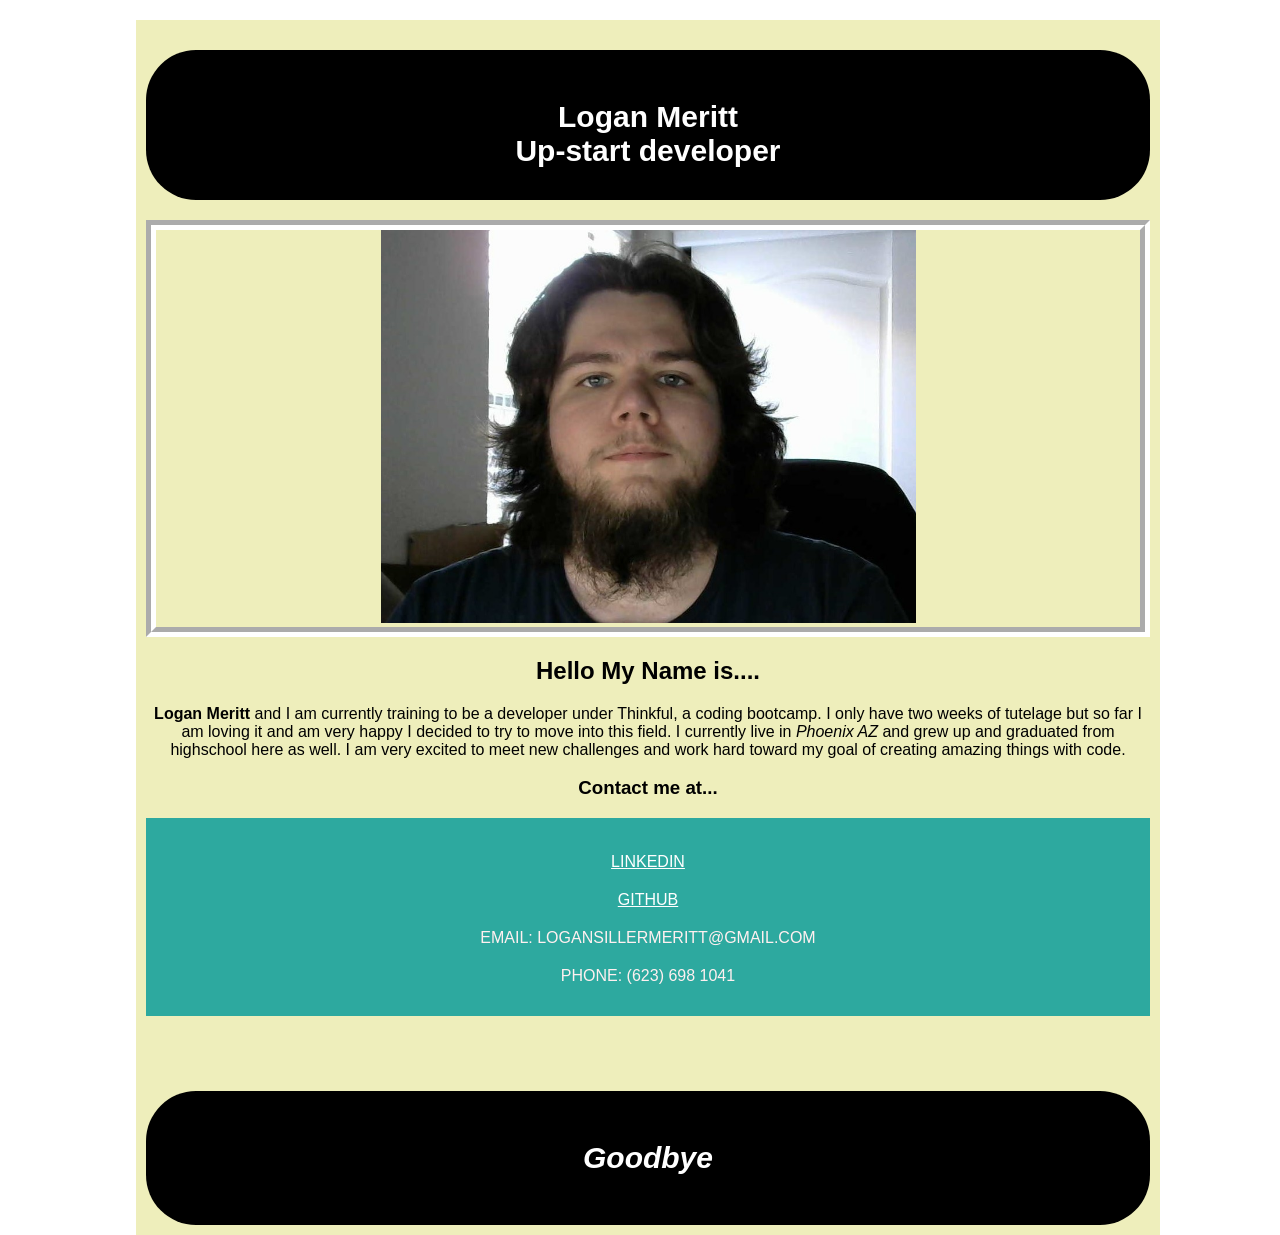
==== index.html @ a0936724 "Add files via upload" ====
<!DOCTYPE html>
<!--here is the doctype and header setting everything up for proper coding-->
<html>
  <head>
    <meta charset="utf-8">
    <meta name="viewport" content="width=device-width">
    <title>Logan Meritt</title>
    <link href="style.css" rel="stylesheet" type="text/css" />
  </head>
  
<!--Below the body is set up to show off the page based on what I write along with a classification to cover the entire page in a light yellow almost like aged paper--> 
  
<body><div class="box">
  
  <!--created a headerline for designation and immediate importance for search engines-->
  
 <header>
     <h1><div>Logan Meritt</div><div>Up-start developer</div></h1>
 </header>
  
  <!--This puts a photo onto the site, specifically a photo of me-->
  
<div class="groove"><img src="images/unflattering-photo.jpg" alt="Photo of Logan Meritt" width="535"></div>

   <!--here I set up my 2nd heading making it of secondary importance-->
  
   <h2>Hello My Name is....</h2>
  
  <!--here I bolded my name in this paragraph before writing about myself-->
  
   <article><p><b>Logan Meritt</b> and I am currently training to be a developer under Thinkful, a coding bootcamp. I only have two weeks of tutelage but so far I am loving it and am very happy I decided to try to move into this field. I currently live in <i>Phoenix AZ</i> and grew up and graduated from highschool here as well. I am very excited to meet new challenges and work hard toward my goal of creating amazing things with code.</p></article>

  <!--here i set up a 3rd heading making it of tertiary importance-->

  <h3>Contact me at...</h3>

  <!--this is two links that go to my linkedin and github profiles along with my email and phone number-->
  <div class="links"><p>
    <div class="space"><a href="https://www.linkedin.com/in/logan-meritt-a09370248/">Linkedin </a><br></div>
    
    <div class="space"><a href="https://github.com/NagolRellis">GitHub</a><br></div>
    
    <div class="space">Email: logansillermeritt@gmail.com <br></div>
      
    Phone: (623) 698 1041 
  </p></div>

<!--lastly the footer that is jsut saying goodbye to anyone viewing my site-->
  
<footer>
		<p><b><i>Goodbye</i></b></p>
</footer>
</div>



  
  <script src="script.js"></script>
 <!--
  This script places a badge on your repl's full-browser view back to your repl's cover
  page. Try various colors for the theme: dark, light, red, orange, yellow, lime, green,
  teal, blue, blurple, magenta, pink!
  -->
  <script src="https://replit.com/public/js/replit-badge.js" theme="blue" defer></script> 
</body>

</html>
---- style.css ----
html, body {
  height: 100%;
  width: 100%;
}

/*this is a box that turns everything a very pale yellow, like aged paper, i used it to outline my entire page.*/
.box {
  margin: 20px 10%;
  background-color: #eeb;
  padding: 10px;
  font-family: arial, sans-serif;
  text-align: center;
}



/*changing the way the main header on my HTML page is viewed, colors, placement ect.*/

header h1 {
	font-family: 'Quattrocento Sans', sans-serif; 
	font-size: 30px;
	padding: 50px 50px;
	margin: 10 10 10 10px;
  color: white;
  text-align: center;
  background-color: black;
  text-decoration:none;
  height: 50px;
  border-radius: 50px;
}


/*this is a box that has curved corners, I used it for my footer*/
footer {
  font-family: 'Quattrocento Sans', sans-serif; 
  font-size: 30px;
  color: white;
  background-color: black;
  margin: 75px 0 0 0;
  padding: 20px 0;
  border-radius: 50px;
}


/*this puts a box around something to show it off if they have a classifciation of links, I used it for my links/contact info*/
.links {
  color: #fff0f0;
  font-family: arial;
  background-color: #2da99f;
  text-decoration: none;
  text-transform: uppercase;
  padding: 15px 20px;
}


/*this is here to put some space up and down between things on my site if they are classified as space, I used it to create some space between my contact info*/
.space {
  margin: 20px 10%;
}


/*this is a box that has a grooved edge if it is classified as grooved, I used it as a frame for my photo*/
.groove {  border: 10px groove white; }

/*this chooses the color my links if they sit there, have been visted before, a mouse is hovering over it, or someone is activley clicking it*/

a:link    { color: white;  }
a:visited { color: darkgrey;   }
a:hover   { color: grey; }
a:active  { color: black;  }
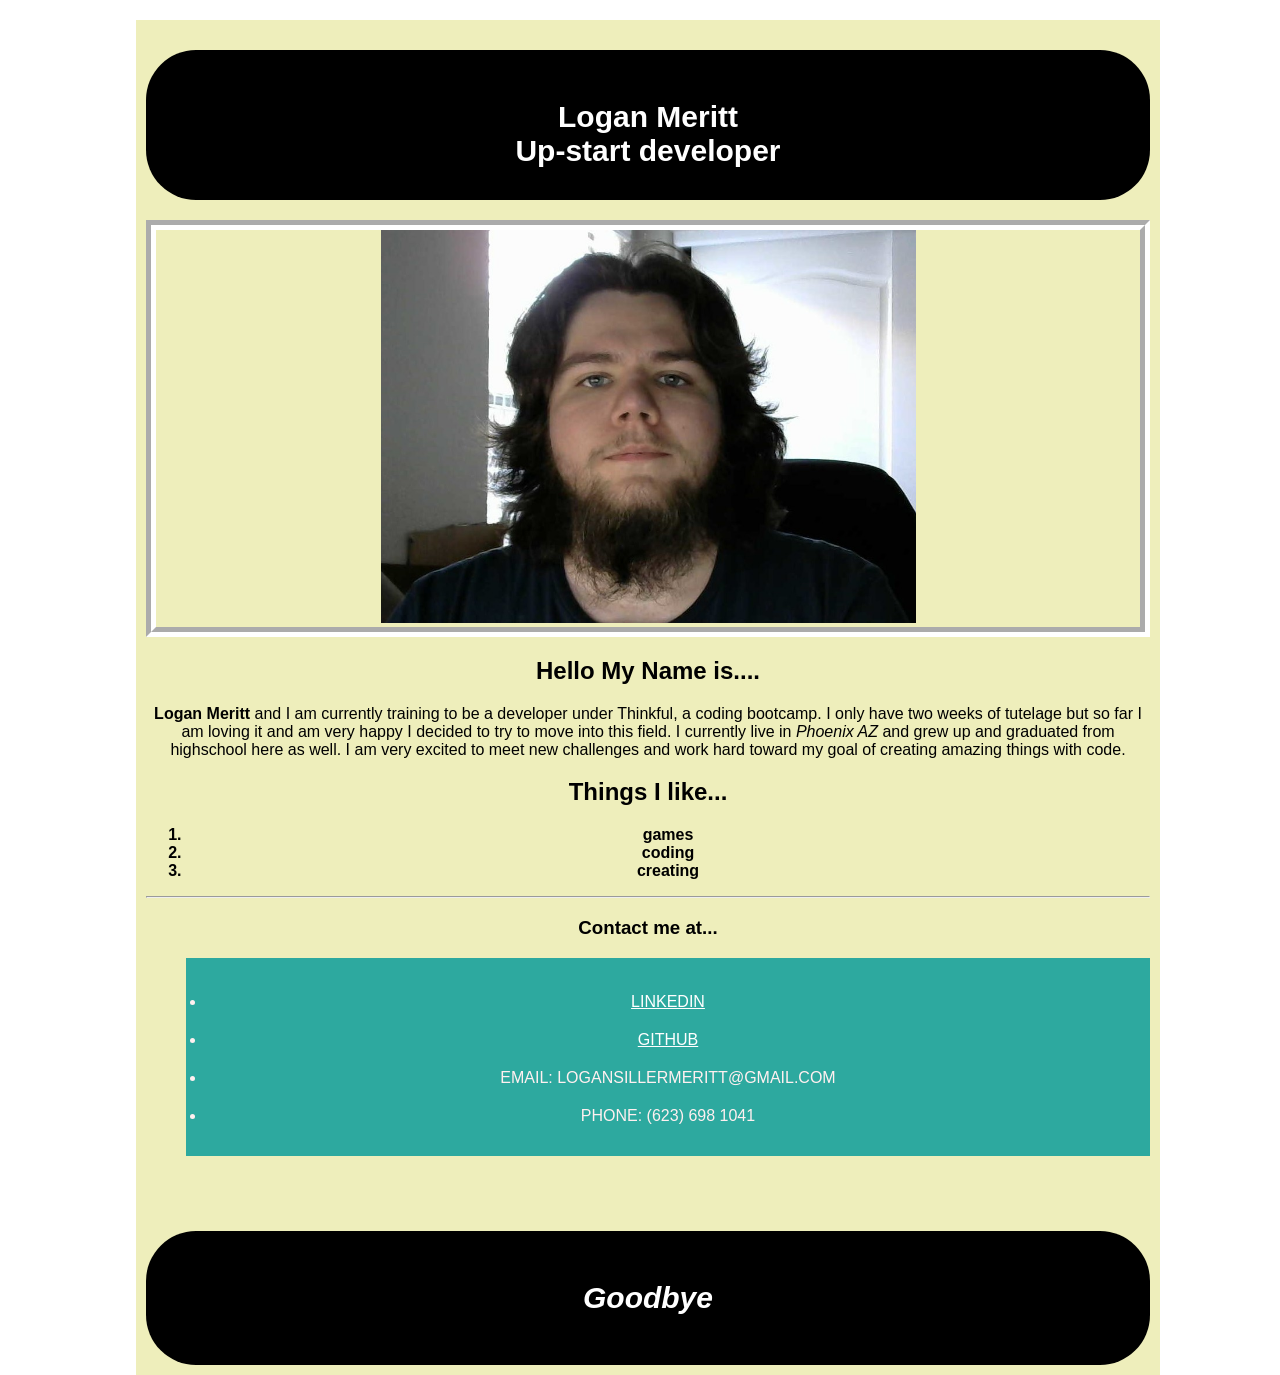
==== commit c25ba335: "Add files via upload" ====
--- a/index.html
+++ b/index.html
@@ -31,21 +31,38 @@
   
    <article><p><b>Logan Meritt</b> and I am currently training to be a developer under Thinkful, a coding bootcamp. I only have two weeks of tutelage but so far I am loving it and am very happy I decided to try to move into this field. I currently live in <i>Phoenix AZ</i> and grew up and graduated from highschool here as well. I am very excited to meet new challenges and work hard toward my goal of creating amazing things with code.</p></article>
 
+   <h2>Things I like...</h2>
+
+  <b>
+  <ol>
+    <li>games</li>
+    <li>coding</li>
+    <li>creating</li>
+  </ol>
+  </b>
+  
+<!--added a dividing line between the top half and lower half of my webpage-->
+  
+<hr>
+  
   <!--here i set up a 3rd heading making it of tertiary importance-->
 
   <h3>Contact me at...</h3>
 
-  <!--this is two links that go to my linkedin and github profiles along with my email and phone number-->
+  <!--this is two links that go to my linkedin and github profiles along with my email and phone number. it is also set up to add decimal points using listings for code-->
+  
+  <nav><ul>
   <div class="links"><p>
-    <div class="space"><a href="https://www.linkedin.com/in/logan-meritt-a09370248/">Linkedin </a><br></div>
+    <li><div class="space"><a href="https://www.linkedin.com/in/logan-meritt-a09370248/">Linkedin </a><br></div></li>
     
-    <div class="space"><a href="https://github.com/NagolRellis">GitHub</a><br></div>
+    <li><div class="space"><a href="https://github.com/NagolRellis">GitHub</a><br></div></li>
     
-    <div class="space">Email: logansillermeritt@gmail.com <br></div>
+    <li><div class="space">Email: logansillermeritt@gmail.com <br></div></li>
       
-    Phone: (623) 698 1041 
+    <li>Phone: (623) 698 1041 </li>
   </p></div>
-
+  </ul></nav> 
+   
 <!--lastly the footer that is jsut saying goodbye to anyone viewing my site-->
   
 <footer>
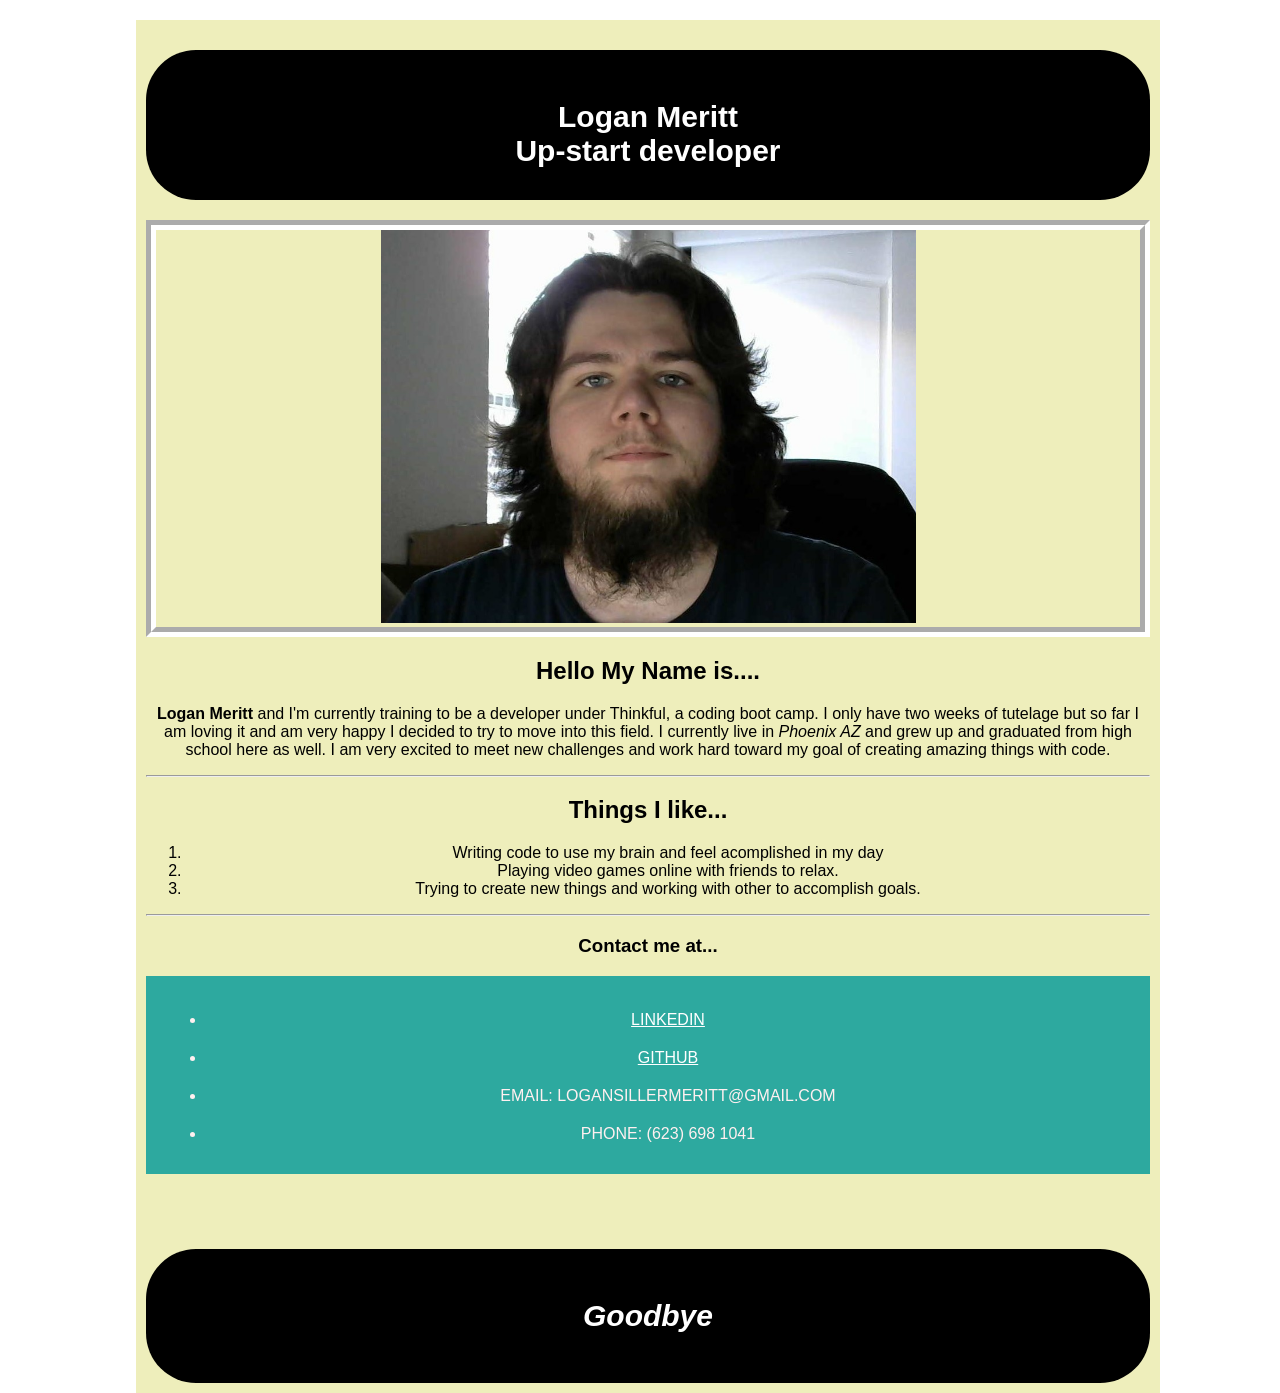
==== commit e3278c78: "Add files via upload" ====
--- a/index.html
+++ b/index.html
@@ -1,7 +1,6 @@
-
 <!DOCTYPE html>
 <!--here is the doctype and header setting everything up for proper coding-->
-<html>
+<html lang="en-US">
   <head>
     <meta charset="utf-8">
     <meta name="viewport" content="width=device-width">
@@ -15,8 +14,10 @@
   
   <!--created a headerline for designation and immediate importance for search engines-->
   
+ <main>
  <header>
-     <h1><div>Logan Meritt</div><div>Up-start developer</div></h1>
+     <h1>Logan Meritt<br>
+      Up-start developer</h1>
  </header>
   
   <!--This puts a photo onto the site, specifically a photo of me-->
@@ -25,23 +26,25 @@
 
    <!--here I set up my 2nd heading making it of secondary importance-->
   
-   <h2>Hello My Name is....</h2>
+   <article><h2>Hello My Name is....</h2></article>
   
   <!--here I bolded my name in this paragraph before writing about myself-->
   
-   <article><p><b>Logan Meritt</b> and I am currently training to be a developer under Thinkful, a coding bootcamp. I only have two weeks of tutelage but so far I am loving it and am very happy I decided to try to move into this field. I currently live in <i>Phoenix AZ</i> and grew up and graduated from highschool here as well. I am very excited to meet new challenges and work hard toward my goal of creating amazing things with code.</p></article>
+   <p><b>Logan Meritt</b> and I'm currently training to be a developer under Thinkful, a coding boot camp. I only have two weeks of tutelage but so far I am loving it and am very happy I decided to try to move into this field. I currently live in <i>Phoenix AZ</i> and grew up and graduated from high school here as well. I am very excited to meet new challenges and work hard toward my goal of creating amazing things with code.</p>
+</main>
 
+<!--added a dividing line between the top half and lower half of my webpage-->
+  
+<hr>
+  
    <h2>Things I like...</h2>
 
-  <b>
   <ol>
-    <li>games</li>
-    <li>coding</li>
-    <li>creating</li>
-  </ol>
-  </b>
-  
-<!--added a dividing line between the top half and lower half of my webpage-->
+    <li>Writing code to use my brain and feel acomplished in my day</li>
+    <li>Playing video games online with friends to relax.</li>
+    <li>Trying to create new things and working with other to accomplish goals.</li>
+ </ol>
+
   
 <hr>
   
@@ -51,8 +54,8 @@
 
   <!--this is two links that go to my linkedin and github profiles along with my email and phone number. it is also set up to add decimal points using listings for code-->
   
-  <nav><ul>
-  <div class="links"><p>
+  <nav><div class="links">
+  <ul>
     <li><div class="space"><a href="https://www.linkedin.com/in/logan-meritt-a09370248/">Linkedin </a><br></div></li>
     
     <li><div class="space"><a href="https://github.com/NagolRellis">GitHub</a><br></div></li>
@@ -60,26 +63,14 @@
     <li><div class="space">Email: logansillermeritt@gmail.com <br></div></li>
       
     <li>Phone: (623) 698 1041 </li>
-  </p></div>
-  </ul></nav> 
+  </ul>
+  </div></nav> 
    
-<!--lastly the footer that is jsut saying goodbye to anyone viewing my site-->
+<!--lastly the footer that is just saying goodbye to anyone viewing my site-->
   
 <footer>
 		<p><b><i>Goodbye</i></b></p>
 </footer>
 </div>
-
-
-
-  
-  <script src="script.js"></script>
- <!--
-  This script places a badge on your repl's full-browser view back to your repl's cover
-  page. Try various colors for the theme: dark, light, red, orange, yellow, lime, green,
-  teal, blue, blurple, magenta, pink!
-  -->
-  <script src="https://replit.com/public/js/replit-badge.js" theme="blue" defer></script> 
 </body>
-
 </html>
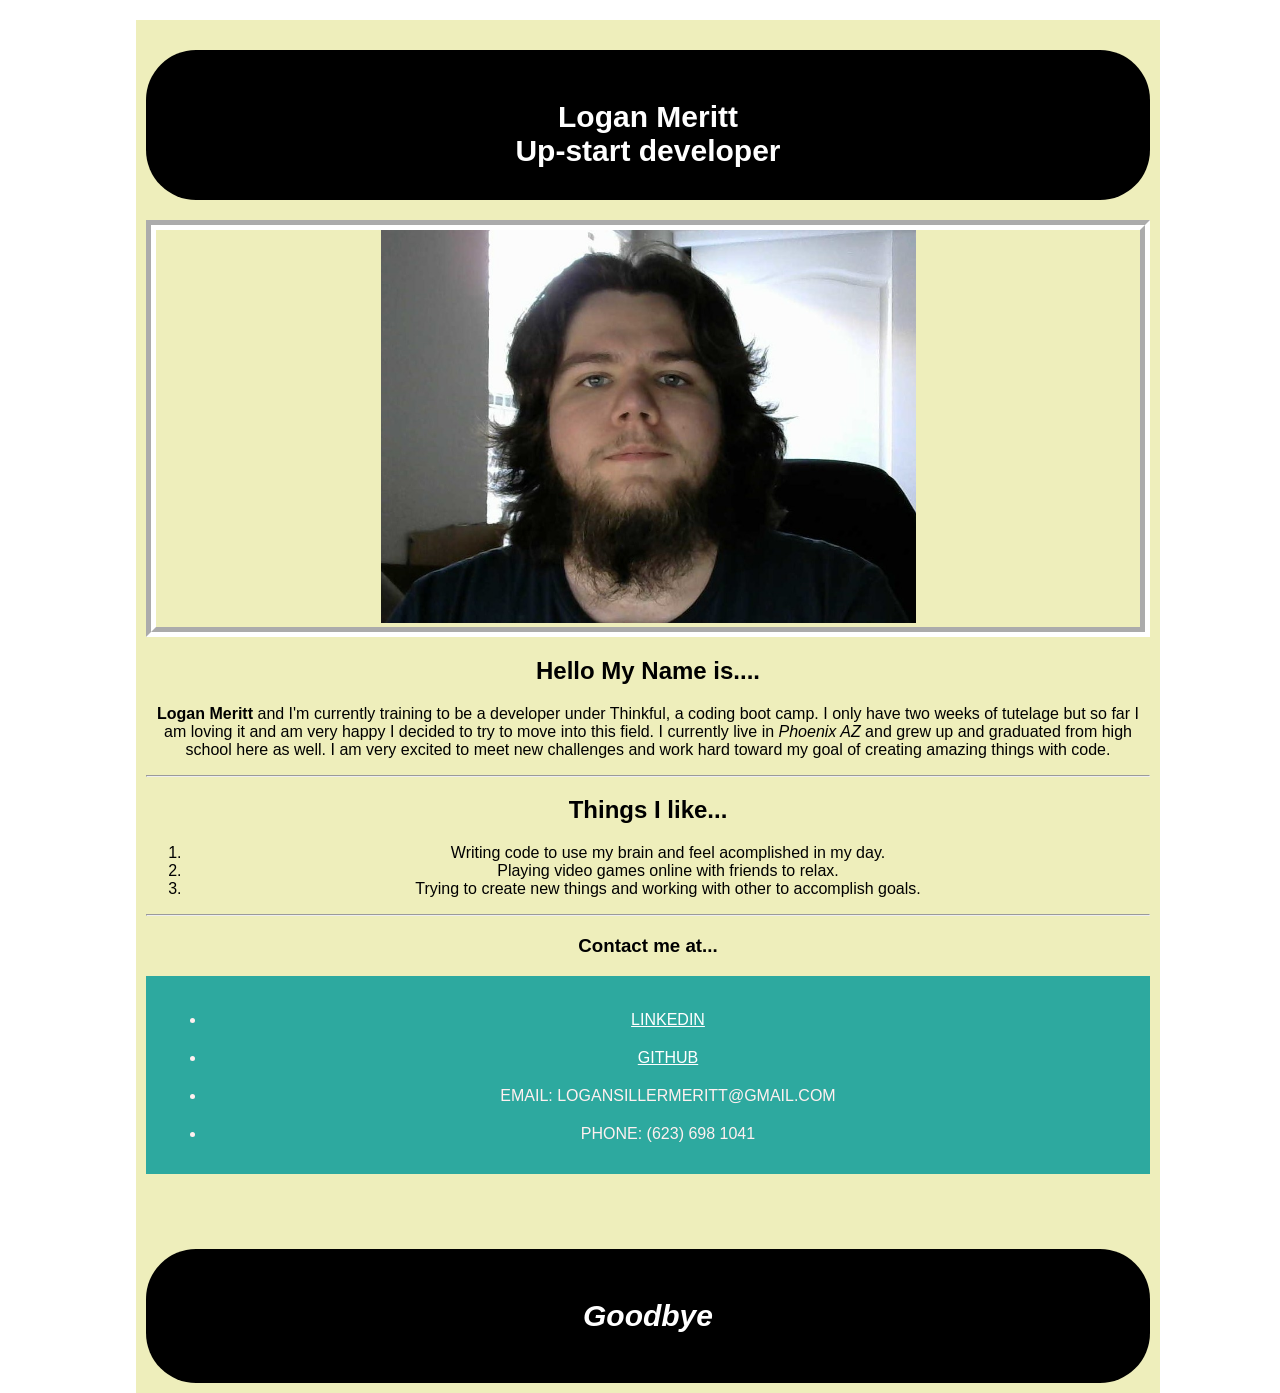
==== commit 50f5b2cf: "Update index.html" ====
--- a/index.html
+++ b/index.html
@@ -40,7 +40,7 @@
    <h2>Things I like...</h2>
 
   <ol>
-    <li>Writing code to use my brain and feel acomplished in my day</li>
+    <li>Writing code to use my brain and feel acomplished in my day.</li>
     <li>Playing video games online with friends to relax.</li>
     <li>Trying to create new things and working with other to accomplish goals.</li>
  </ol>
@@ -73,4 +73,4 @@
 </footer>
 </div>
 </body>
-</html>+</html>
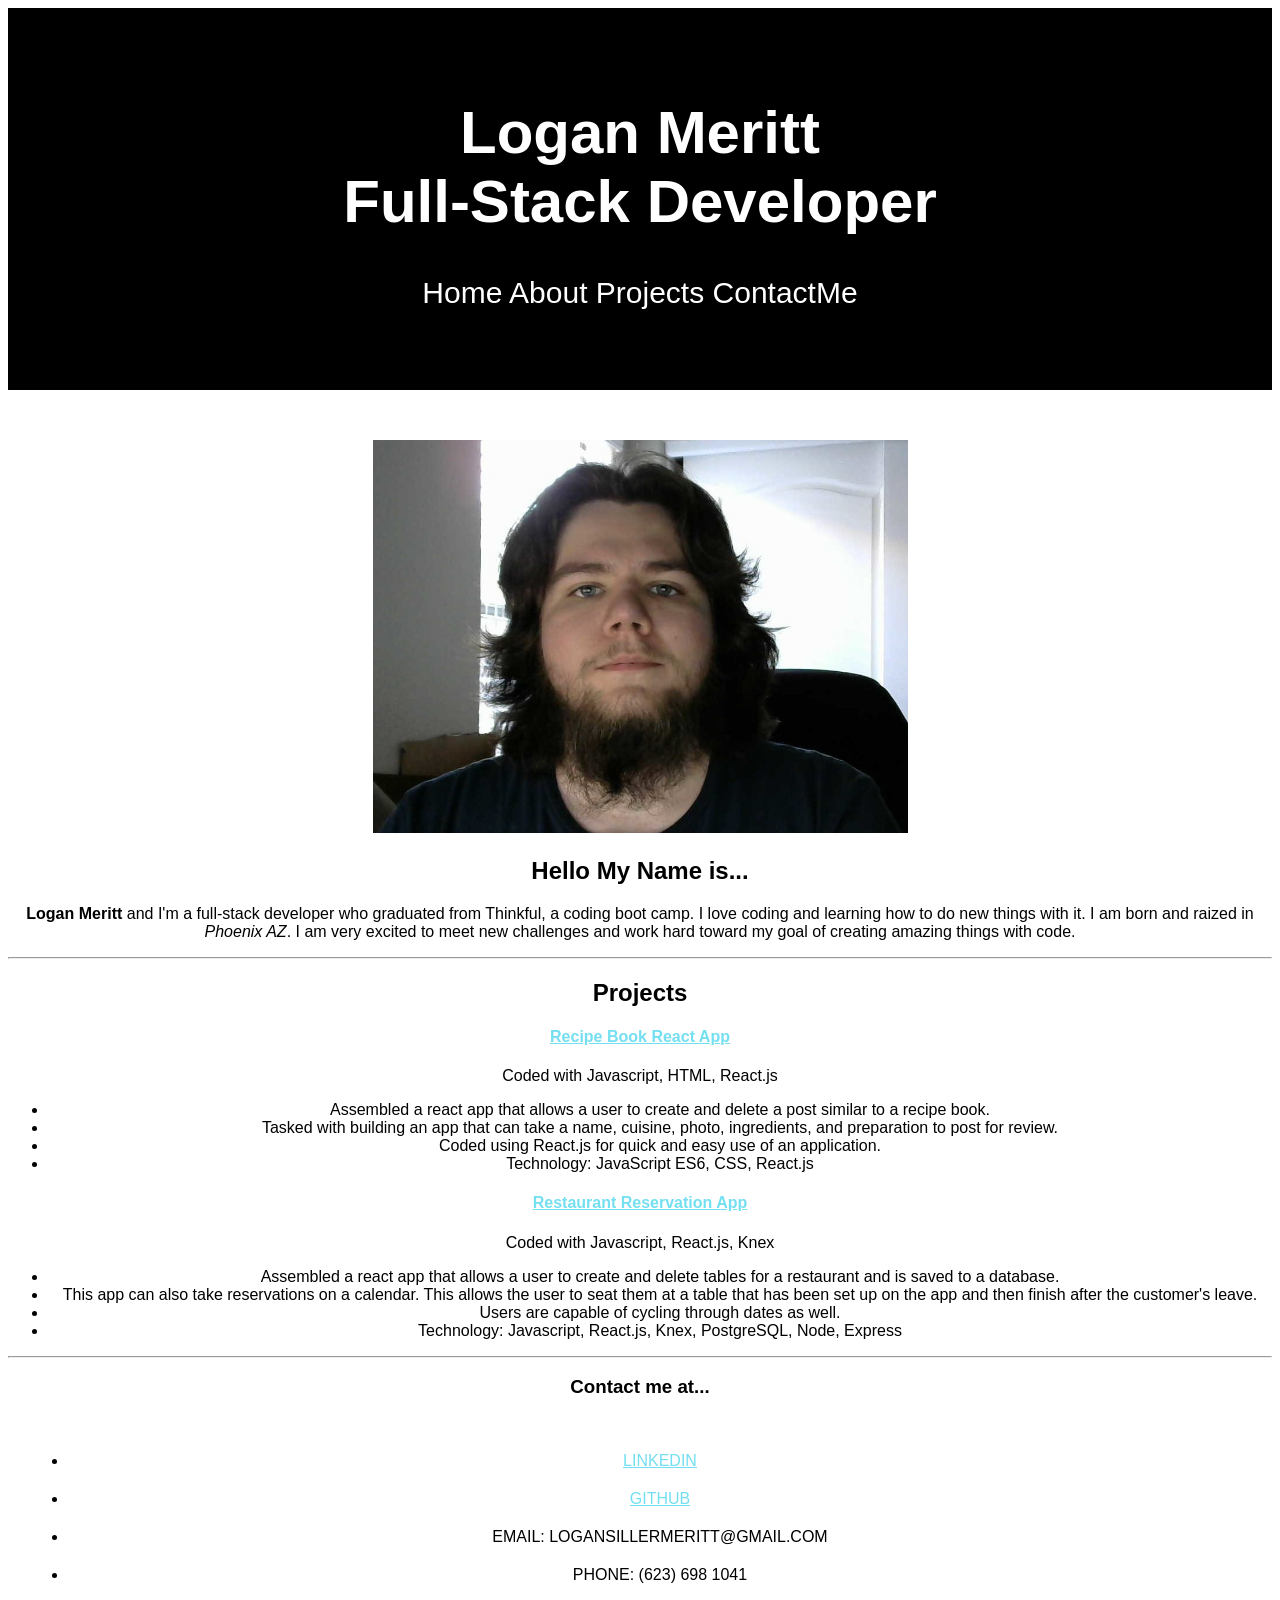
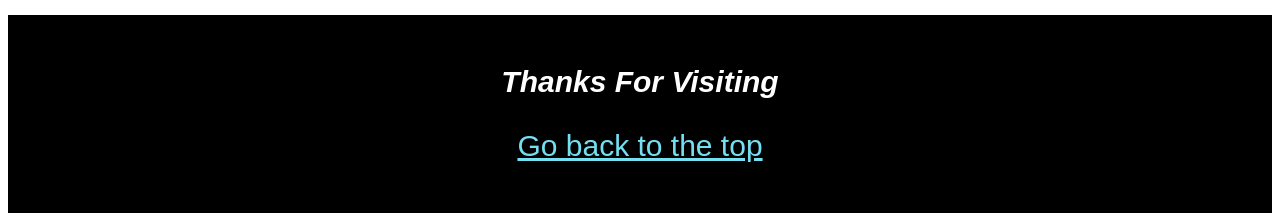
==== commit 5d9d7bf2: "Add files via upload" ====
--- a/index.html
+++ b/index.html
@@ -16,8 +16,9 @@
   
  <main>
  <header>
-     <h1>Logan Meritt<br>
-      Up-start developer</h1>
+     <h1><a class="nohovername" id="home">Logan Meritt</a><br>
+      Full-Stack Developer</h1>
+      <p>Home <a class="navhyperlinks" href="#about">About</a> <a  class="navhyperlinks" href="#project">Projects</a> <a class="navhyperlinks" href="#contact">ContactMe</a></p>
  </header>
   
   <!--This puts a photo onto the site, specifically a photo of me-->
@@ -26,31 +27,39 @@
 
    <!--here I set up my 2nd heading making it of secondary importance-->
   
-   <article><h2>Hello My Name is....</h2></article>
+   <article><h2><a class="nohover" id="about">Hello My Name is...</a></h2></article>
   
   <!--here I bolded my name in this paragraph before writing about myself-->
   
-   <p><b>Logan Meritt</b> and I'm currently training to be a developer under Thinkful, a coding boot camp. I only have two weeks of tutelage but so far I am loving it and am very happy I decided to try to move into this field. I currently live in <i>Phoenix AZ</i> and grew up and graduated from high school here as well. I am very excited to meet new challenges and work hard toward my goal of creating amazing things with code.</p>
+   <p><b>Logan Meritt</b> and I'm a full-stack developer who graduated from Thinkful, a coding boot camp. I love coding and learning how to do new things with it. I am born and raized in <i>Phoenix AZ</i>. I am very excited to meet new challenges and work hard toward my goal of creating amazing things with code.</p>
 </main>
 
 <!--added a dividing line between the top half and lower half of my webpage-->
   
 <hr>
   
-   <h2>Things I like...</h2>
-
-  <ol>
-    <li>Writing code to use my brain and feel acomplished in my day.</li>
-    <li>Playing video games online with friends to relax.</li>
-    <li>Trying to create new things and working with other to accomplish goals.</li>
- </ol>
-
-  
+   <h2><a class="nohover" id="project">Projects</a></h2>
+   <h4><a href="https://github.com/NagolRellis/Recipe-Book-Thinkful">Recipe Book React App</a></h4>
+   <p>Coded with Javascript, HTML, React.js</p>
+    <ul>
+      <li>Assembled a react app that allows a user to create and delete a post similar to a recipe book.</li>
+      <li>Tasked with building an app that can take a name, cuisine, photo, ingredients, and preparation to post for review.</li>
+      <li>Coded using React.js for quick and easy use of an application.</li>
+      <li>Technology: JavaScript ES6, CSS, React.js</li>
+    </ul>
+    <h4><a href="https://restaurant-reservation-frontend-4j0p.onrender.com/dashboard?date=2023-05-16">Restaurant Reservation App</a></h4>
+    <p>Coded with Javascript, React.js, Knex</p>
+    <ul>
+      <li>Assembled a react app that allows a user to create and delete tables for a restaurant and is saved to a database.</li>
+      <li>This app can also take reservations on a calendar. This allows the user to seat them at a table that has been set up on the app and then finish after the customer's leave.</li>
+      <li>Users are capable of cycling through dates as well.</li>
+      <li>Technology: Javascript, React.js, Knex, PostgreSQL, Node, Express</li>
+    </ul>
 <hr>
   
   <!--here i set up a 3rd heading making it of tertiary importance-->
 
-  <h3>Contact me at...</h3>
+  <h3><a class="nohover" id="contact">Contact me at...</a></h3>
 
   <!--this is two links that go to my linkedin and github profiles along with my email and phone number. it is also set up to add decimal points using listings for code-->
   
@@ -69,8 +78,9 @@
 <!--lastly the footer that is just saying goodbye to anyone viewing my site-->
   
 <footer>
-		<p><b><i>Goodbye</i></b></p>
+		<p><b><i>Thanks For Visiting</i></b></p>
+    <p><a href="#home">Go back to the top</a></p>
 </footer>
 </div>
 </body>
-</html>
+</html>
--- a/style.css
+++ b/style.css
@@ -1,32 +1,21 @@
-html, body {
-  height: 100%;
-  width: 100%;
-}
+
 
 /*this is a box that turns everything a very pale yellow, like aged paper, i used it to outline my entire page.*/
 .box {
-  margin: 20px 10%;
-  background-color: #eeb;
-  padding: 10px;
   font-family: arial, sans-serif;
   text-align: center;
 }
 
-
-
 /*changing the way the main header on my HTML page is viewed, colors, placement ect.*/
 
-header h1 {
+header {
 	font-family: 'Quattrocento Sans', sans-serif; 
 	font-size: 30px;
 	padding: 50px 50px;
-	margin: 10 10 10 10px;
+  margin-bottom: 50px;
   color: white;
   text-align: center;
   background-color: black;
-  text-decoration:none;
-  height: 50px;
-  border-radius: 50px;
 }
 
 
@@ -36,17 +25,12 @@
   font-size: 30px;
   color: white;
   background-color: black;
-  margin: 75px 0 0 0;
   padding: 20px 0;
-  border-radius: 50px;
 }
-
 
 /*this puts a box around something to show it off if they have a classifciation of links, I used it for my links/contact info*/
 .links {
-  color: #fff0f0;
   font-family: arial;
-  background-color: #2da99f;
   text-decoration: none;
   text-transform: uppercase;
   padding: 15px 20px;
@@ -58,13 +42,18 @@
   margin: 20px 10%;
 }
 
-
-/*this is a box that has a grooved edge if it is classified as grooved, I used it as a frame for my photo*/
-.groove {  border: 10px groove white; }
-
 /*this chooses the color my links if they sit there, have been visted before, a mouse is hovering over it, or someone is activley clicking it*/
 
-a:link    { color: white;  }
-a:visited { color: darkgrey;   }
-a:hover   { color: grey; }
-a:active  { color: black;  }+a:link    { color: rgb(115, 223, 240);  }
+a:visited { color: rgb(44, 91, 120);   }
+a:hover   { color: rgb(95, 253, 148); }
+a:active  { color: black;  }
+
+a.nohovername:hover {text-decoration: none; color: white;}
+
+a.nohover:hover {text-decoration: none; color: black;}
+
+a.navhyperlinks:link {text-decoration: none; color: white;}
+a.navhyperlinks:visited {text-decoration: none; color:white}
+a.navhyperlinks:hover {text-decoration: none; color: white;}
+a.navhyperlinks:active {text-decoration: none; color: white;}
